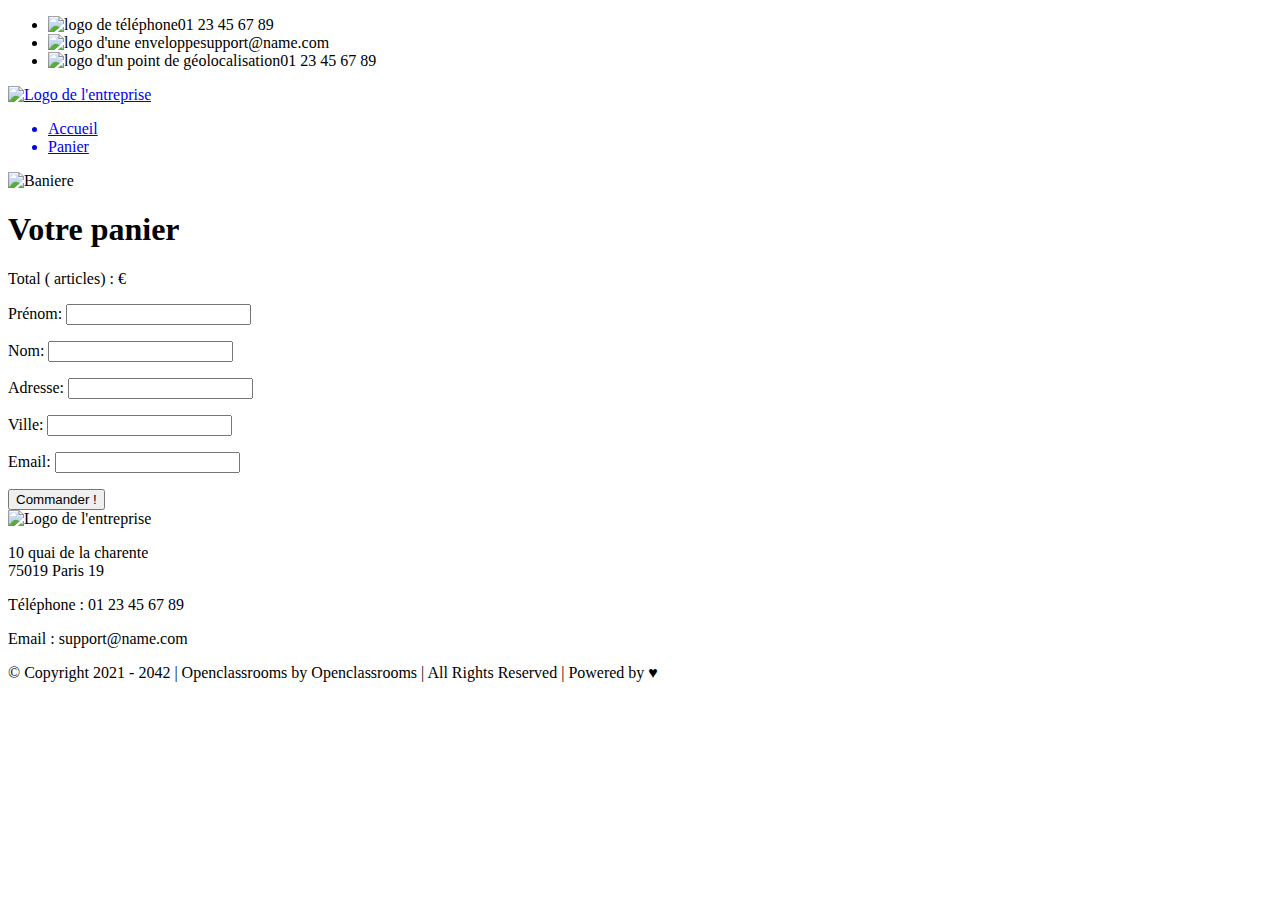
==== front/html/cart.html @ 38d21044 "feat: insérer les produits dans la page d'accueil" ====
<!DOCTYPE html>
<html lang="fr">

<head>
  <title>Cart</title>

  <meta charset="utf-8">
  <meta name="description" content="Plateforme incroyable de e-commerce">

  <link rel="preconnect" href="https://fonts.googleapis.com">
  <link rel="preconnect" href="https://fonts.gstatic.com" crossorigin>
  <link href="https://fonts.googleapis.com/css2?family=Montserrat:wght@100;200;300;400;500;600;700;800;900&display=swap"
    rel="stylesheet">
  <link href="../css/style.css" rel="stylesheet" />
  <link href="../css/cart.css" rel="stylesheet" />
  <link rel="shortcut icon" href="#">

  <meta name="viewport" content="width=device-width, initial-scale=1">
</head>

<body>
  <header>
    <div class="limitedWidthBlockContainer informations">
      <div class="limitedWidthBlock">
        <ul>
          <li><img src="../images/icons/phone.svg" alt="logo de téléphone" class="informations__phone">01 23 45 67 89
          </li>
          <li><img src="../images/icons/mail.svg" alt="logo d'une enveloppe" class="informations__mail">support@name.com
          </li>
          <li><img src="../images/icons/adress.svg" alt="logo d'un point de géolocalisation"
              class="informations__address">01 23 45 67 89</li>
        </ul>
      </div>
    </div>
    <div class="limitedWidthBlockContainer menu">
      <div class="limitedWidthBlock">
        <a href="./index.html">
          <img class="logo" src="../images/logo.png" alt="Logo de l'entreprise">
        </a>
        <nav>
          <ul>
            <a href="./index.html">
              <li>Accueil</li>
            </a>
            <a href="./cart.html">
              <li>Panier</li>
            </a>
          </ul>
        </nav>
      </div>
    </div>
    <img class="banniere" src="../images/banniere.png" alt="Baniere">
  </header>

  <main class="limitedWidthBlockContainer">
    <div class="limitedWidthBlock" id="limitedWidthBlock">
      <div class="cartAndFormContainer" id="cartAndFormContainer">
        <h1>Votre panier</h1>
        <section class="cart">
          <section id="cart__items">
            <!--  <article class="cart__item" data-id="{product-ID}" data-color="{product-color}">
                <div class="cart__item__img">
                  <img src="../images/product01.jpg" alt="Photographie d'un canapé">
                </div>
                <div class="cart__item__content">
                  <div class="cart__item__content__description">
                    <h2>Nom du produit</h2>
                    <p>Vert</p>
                    <p>42,00 €</p>
                  </div>
                  <div class="cart__item__content__settings">
                    <div class="cart__item__content__settings__quantity">
                      <p>Qté : </p>
                      <input type="number" class="itemQuantity" name="itemQuantity" min="1" max="100" value="42">
                    </div>
                    <div class="cart__item__content__settings__delete">
                      <p class="deleteItem">Supprimer</p>
                    </div>
                  </div>
                </div>
              </article> -->
          </section>
          <div class="cart__price">
            <p>Total (<span id="totalQuantity"><!-- 2 --></span> articles) : <span id="totalPrice"><!-- 84,00 --></span>
              €</p>
          </div>
          <div class="cart__order">
            <form method="get" class="cart__order__form">
              <div class="cart__order__form__question">
                <label for="firstName">Prénom: </label>
                <input type="text" name="firstName" id="firstName" required>
                <p id="firstNameErrorMsg"><!-- ci est un message d'erreur --></p>
              </div>
              <div class="cart__order__form__question">
                <label for="lastName">Nom: </label>
                <input type="text" name="lastName" id="lastName" required>
                <p id="lastNameErrorMsg"></p>
              </div>
              <div class="cart__order__form__question">
                <label for="address">Adresse: </label>
                <input type="text" name="address" id="address" required>
                <p id="addressErrorMsg"></p>
              </div>
              <div class="cart__order__form__question">
                <label for="city">Ville: </label>
                <input type="text" name="city" id="city" required>
                <p id="cityErrorMsg"></p>
              </div>
              <div class="cart__order__form__question">
                <label for="email">Email: </label>
                <input type="email" name="email" id="email" required>
                <p id="emailErrorMsg"></p>
              </div>
              <div class="cart__order__form__submit">
                <input type="submit" value="Commander !" id="order">
              </div>
            </form>
          </div>
        </section>
      </div>
    </div>
  </main>

  <footer>
    <div class="limitedWidthBlockContainer footerMain">
      <div class="limitedWidthBlock">
        <div>
          <img class="logo" src="../images/logo.png" alt="Logo de l'entreprise">
        </div>
        <div>
          <p>10 quai de la charente <br>75019 Paris 19</p>
        </div>
        <div>
          <p>Téléphone : 01 23 45 67 89</p>
        </div>
        <div>
          <p>Email : support@name.com</p>
        </div>
      </div>
    </div>
    <div class="limitedWidthBlockContainer footerSecondary">
      <div class="limitedWidthBlock">
        <p>© Copyright 2021 - 2042 | Openclassrooms by Openclassrooms | All Rights Reserved | Powered by &hearts;</p>
      </div>
    </div>
  </footer>
  <script src="../js/cart.js"></script>
</body>

</html>
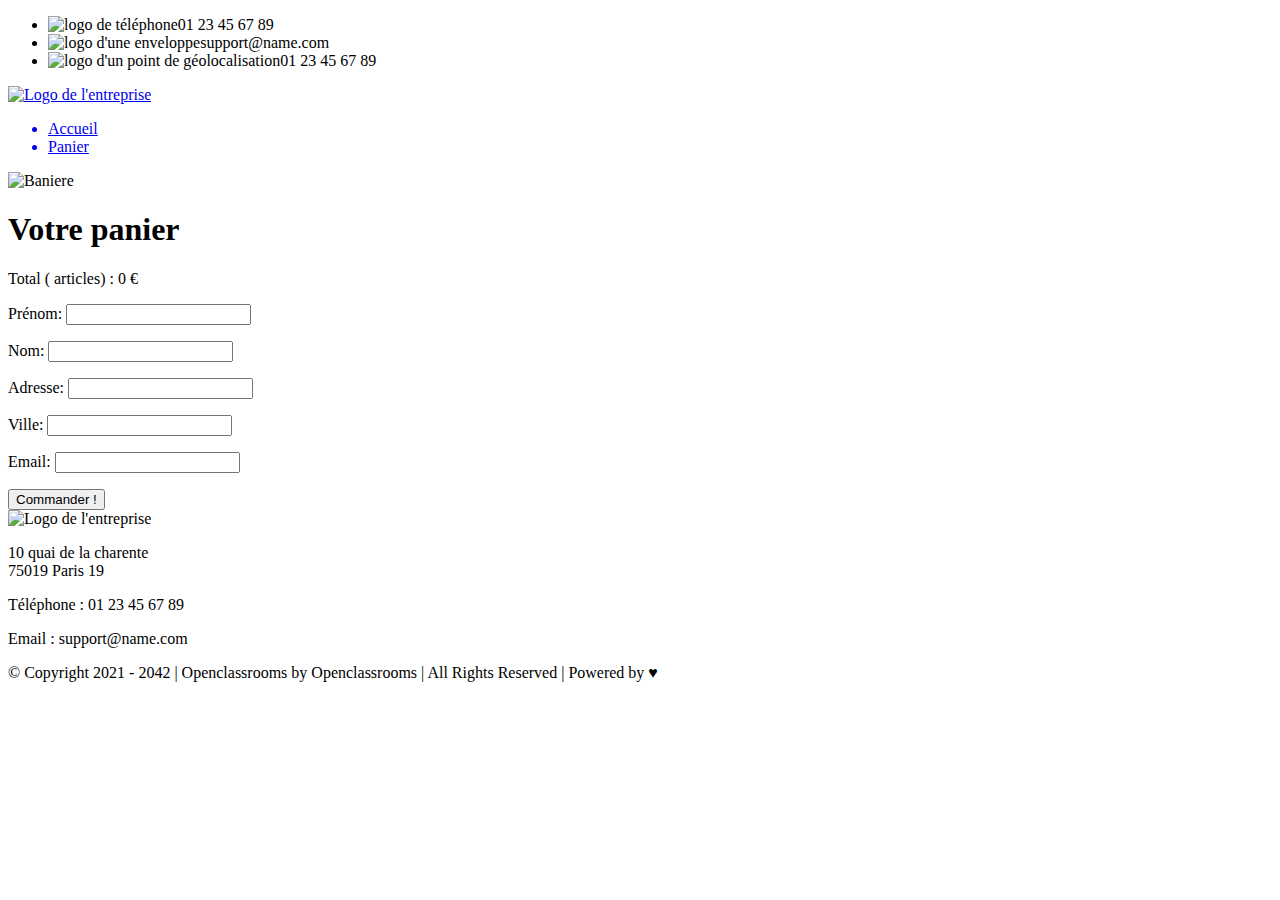
==== commit f5671f08: "affichage des produits sur la page panier" ====
--- a/front/html/cart.html
+++ b/front/html/cart.html
@@ -81,7 +81,8 @@
               </article> -->
           </section>
           <div class="cart__price">
-            <p>Total (<span id="totalQuantity"><!-- 2 --></span> articles) : <span id="totalPrice"><!-- 84,00 --></span>
+            <p>Total (<span id="totalQuantity"><!-- 2 --></span> articles) : <span
+                id="total-price"><!-- 84,00 --></span>
               €</p>
           </div>
           <div class="cart__order">
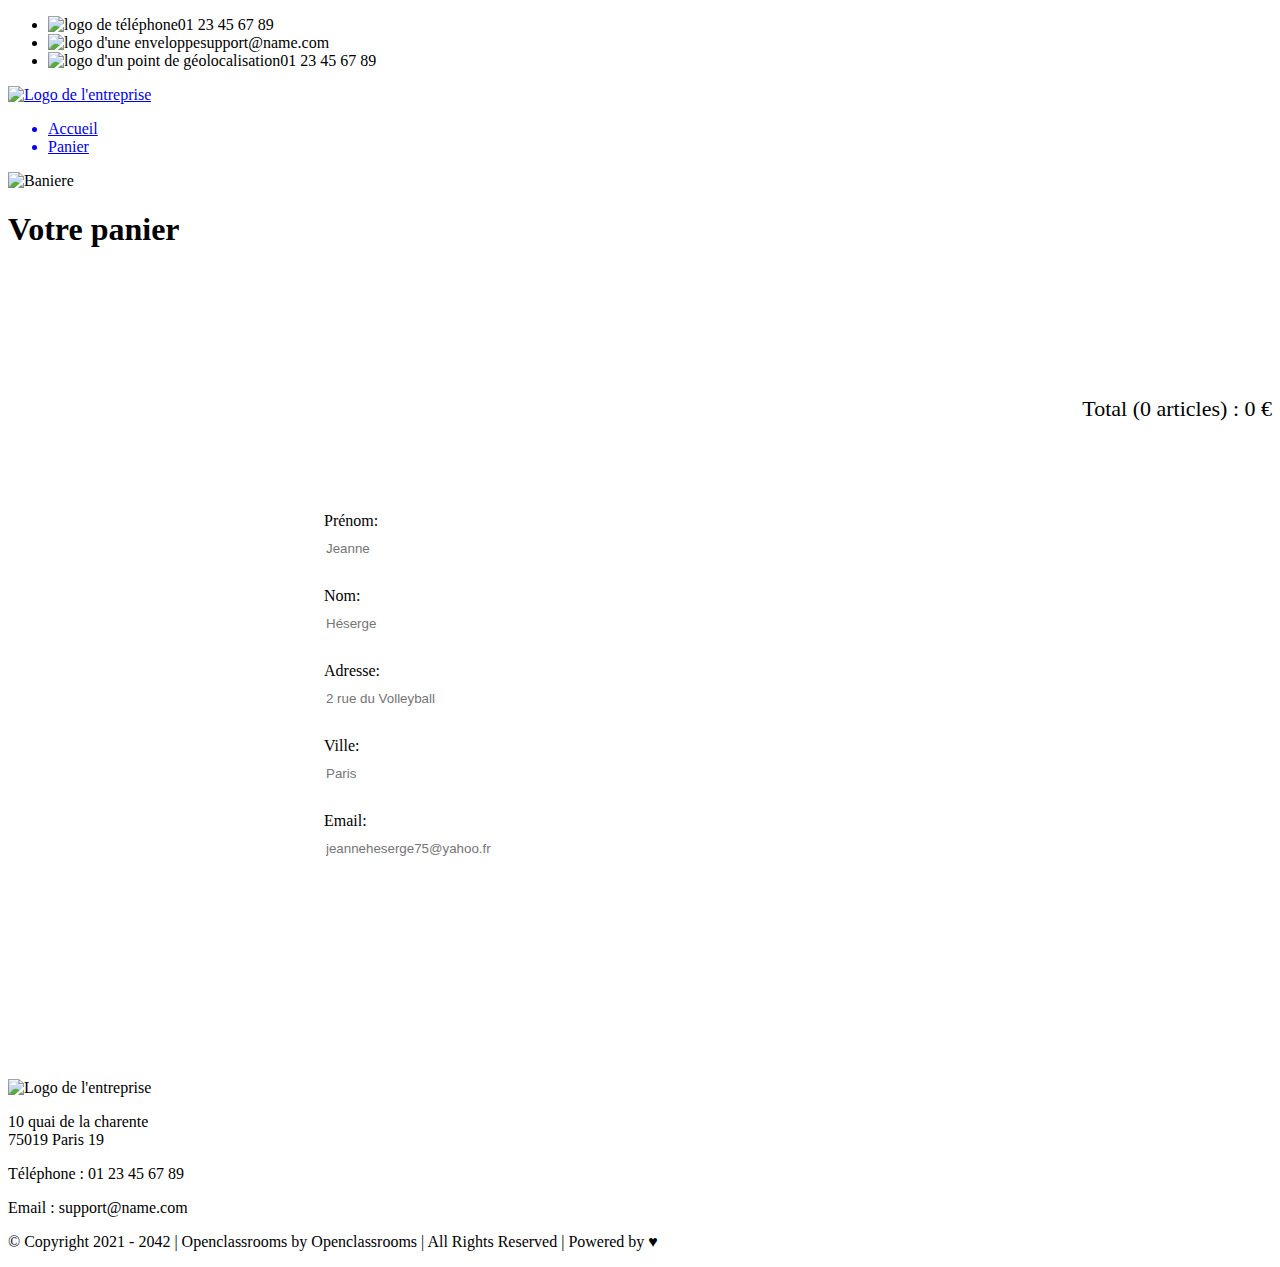
==== commit 0ec289dd: "avancée dans le formulaire et les messages d'erreur input" ====
--- a/front/html/cart.html
+++ b/front/html/cart.html
@@ -89,27 +89,27 @@
             <form method="get" class="cart__order__form">
               <div class="cart__order__form__question">
                 <label for="firstName">Prénom: </label>
-                <input type="text" name="firstName" id="firstName" required>
+                <input type="text" name="firstName" id="firstName" required placeholder="Jeanne">
                 <p id="firstNameErrorMsg"><!-- ci est un message d'erreur --></p>
               </div>
               <div class="cart__order__form__question">
                 <label for="lastName">Nom: </label>
-                <input type="text" name="lastName" id="lastName" required>
+                <input type="text" name="lastName" id="lastName" required placeholder="Héserge">
                 <p id="lastNameErrorMsg"></p>
               </div>
               <div class="cart__order__form__question">
                 <label for="address">Adresse: </label>
-                <input type="text" name="address" id="address" required>
+                <input type="text" name="address" id="address" required placeholder="2 rue du Volleyball">
                 <p id="addressErrorMsg"></p>
               </div>
               <div class="cart__order__form__question">
                 <label for="city">Ville: </label>
-                <input type="text" name="city" id="city" required>
+                <input type="text" name="city" id="city" required placeholder="Paris">
                 <p id="cityErrorMsg"></p>
               </div>
               <div class="cart__order__form__question">
                 <label for="email">Email: </label>
-                <input type="email" name="email" id="email" required>
+                <input type="email" name="email" id="email" required placeholder="jeanneheserge75@yahoo.fr">
                 <p id="emailErrorMsg"></p>
               </div>
               <div class="cart__order__form__submit">
--- a/front/css/cart.css
+++ b/front/css/cart.css
@@ -0,0 +1,201 @@
+/*********/
+/*GENERAL*/
+/*********/
+
+main {
+	padding-bottom: 90px;
+}
+
+h1 {
+	margin-bottom: 90px;
+}
+
+h2 {
+	text-align: start;
+}
+
+/************/
+/*Cart Items*/
+/************/
+.cart__item {
+	display: flex;
+	justify-content: space-around;
+	border-top: 1px solid white;
+	padding-top: 35px;
+	margin-bottom: 30px;
+}
+
+.cart__item__img {
+	width: 25%;
+}
+
+.cart__item__img img {
+	width: 100%;
+	border-radius: 25px;
+}
+
+.cart__item__content {
+	width: 50%;
+	display: flex;
+	flex-direction: column;
+	justify-content: space-between;
+}
+
+.cart__item__content__titlePrice {
+	display: flex;
+	justify-content: space-between;
+}
+
+.cart__item__content__titlePrice h2,
+.cart__item__content__titlePrice p {
+	margin: 0;
+}
+
+.cart__item__content__settings p {
+	margin: 0;
+}
+
+.cart__item__content__settings input {
+	color: var(--footer-secondary-color);
+	font-family: 'Montserrat', sans-serif;
+	font-size: 14px;
+	border-radius: 20px;
+	border: 1px solid #767676;
+	text-align: center;
+	text-align-last: center;
+}
+
+.cart__item__content__settings input:focus {
+	outline: none;
+}
+
+.cart__item__content__settings__quantity {
+	display: flex;
+}
+
+.cart__item__content__settings__quantity p {
+	margin-right: 10px;
+	display: flex;
+}
+
+.cart__item__content__settings__delete p {
+	display: inline;
+}
+
+.cart__item__content__settings__delete p:hover {
+	cursor: pointer;
+	font-weight: 700;
+}
+
+/*******/
+/*Price*/
+/*******/
+.cart__price {
+	border-top: 1px solid white;
+	padding-top: 35px;
+}
+
+.cart__price p {
+	text-align: end;
+	font-size: 22px;
+}
+
+/*******/
+/*Order*/
+/*******/
+.cart__order {
+	display: flex;
+	justify-content: center;
+	margin-top: 90px;
+}
+
+.cart__order__form {
+	width: 50%;
+}
+
+.cart__order__form__question {
+	display: flex;
+	flex-direction: column;
+	margin-bottom: 25px;
+}
+
+.cart__order__form__question input {
+	border-radius: 13px;
+	border: 0;
+	height: 26px;
+	margin-top: 4px;
+}
+
+.cart__order__form__question input:focus {
+	outline: none;
+}
+
+.cart__order__form__question p {
+	margin: 0;
+	color: #fbbcbc;
+	font-size: 15px;
+	margin-left: 8px;
+}
+
+.cart__order__form__submit {
+	display: flex;
+	justify-content: center;
+}
+
+.cart__order__form__submit input {
+	font-size: 22px;
+	border-radius: 40px;
+	border: 0;
+	background-color: var(--secondary-color);
+	color: white;
+	padding: 18px 28px;
+	cursor: pointer;
+	margin-top: 40px;
+}
+
+.cart__order__form__submit input:hover {
+	box-shadow: rgb(42 18 206 / 90%) 0 0 22px 6px;
+}
+
+
+
+/***************/
+/*Media queries*/
+/***************/
+
+@media (max-width: 991.98px) {
+	.cart__item__content__titlePrice {
+		flex-direction: column;
+	}
+}
+
+@media (max-width: 575.98px) {
+	.cart__item {
+		flex-direction: column;
+		align-items: center;
+	}
+
+	.cart__item__img {
+		width: 50%;
+	}
+
+	.cart__item__content {
+		width: 90%;
+	}
+
+	.cart__item__content__titlePrice {
+		margin-bottom: 20px;
+	}
+
+	.cart__price p {
+		text-align: center;
+	}
+
+	.cart__order {
+		justify-content: center;
+	}
+
+	.cart__order__form {
+		width: 75%;
+	}
+}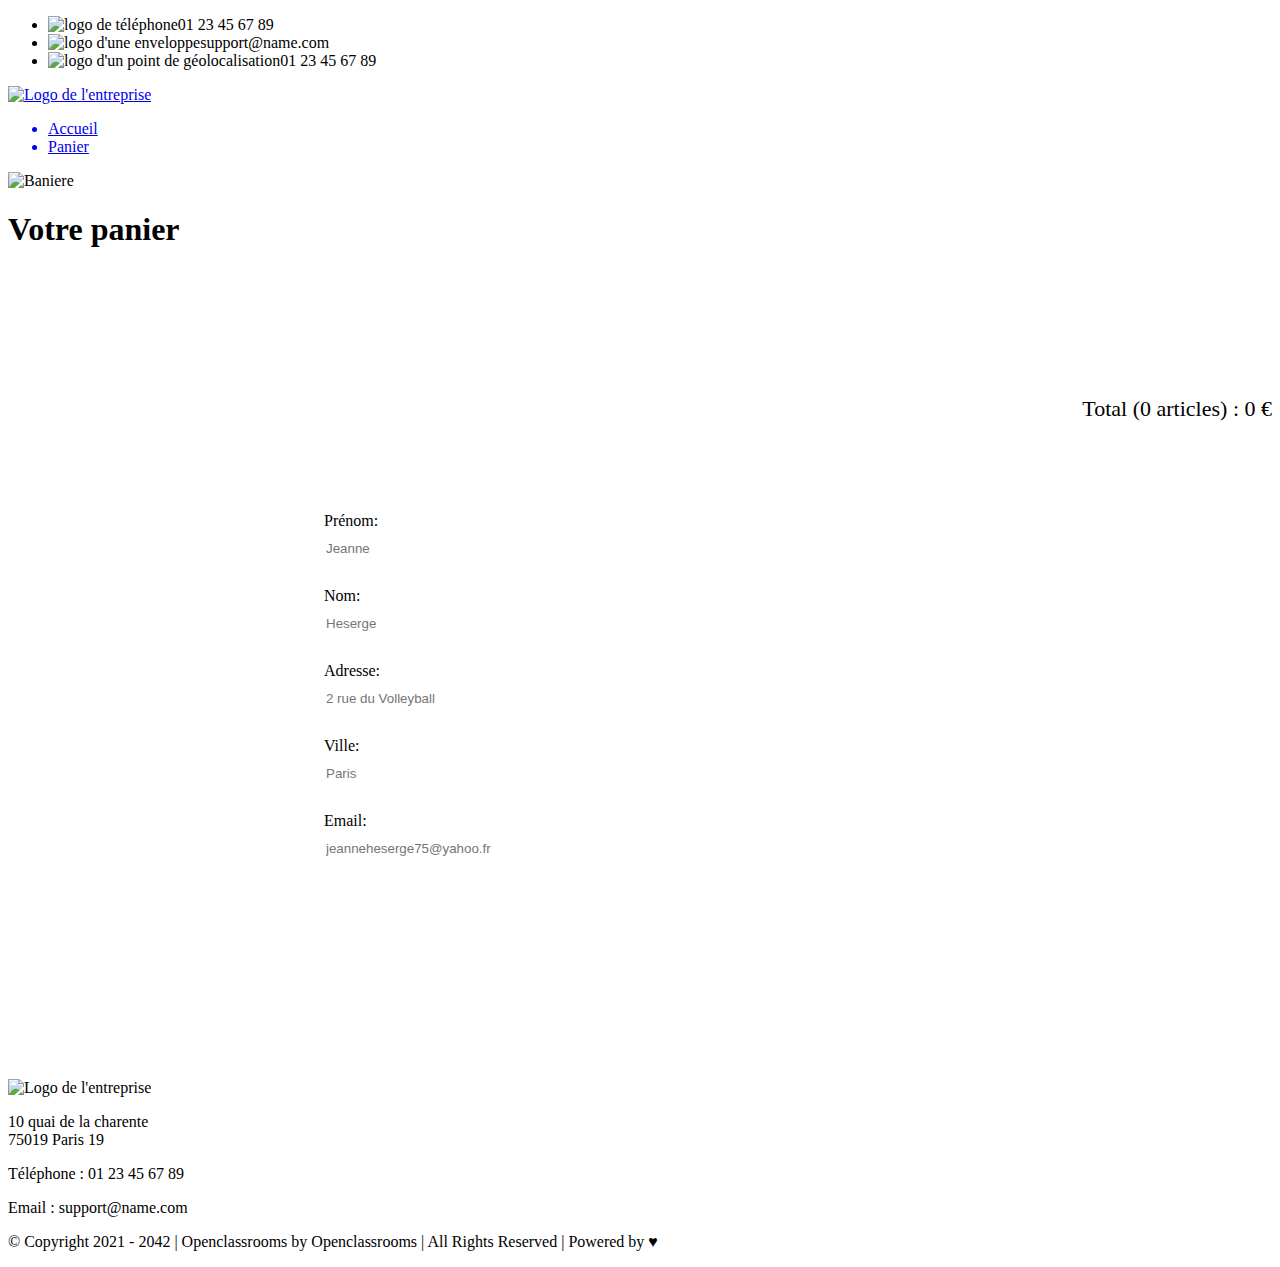
==== commit ce29220f: "modifs mineures" ====
--- a/front/html/cart.html
+++ b/front/html/cart.html
@@ -94,7 +94,7 @@
               </div>
               <div class="cart__order__form__question">
                 <label for="lastName">Nom: </label>
-                <input type="text" name="lastName" id="lastName" required placeholder="Héserge">
+                <input type="text" name="lastName" id="lastName" required placeholder="Heserge">
                 <p id="lastNameErrorMsg"></p>
               </div>
               <div class="cart__order__form__question">
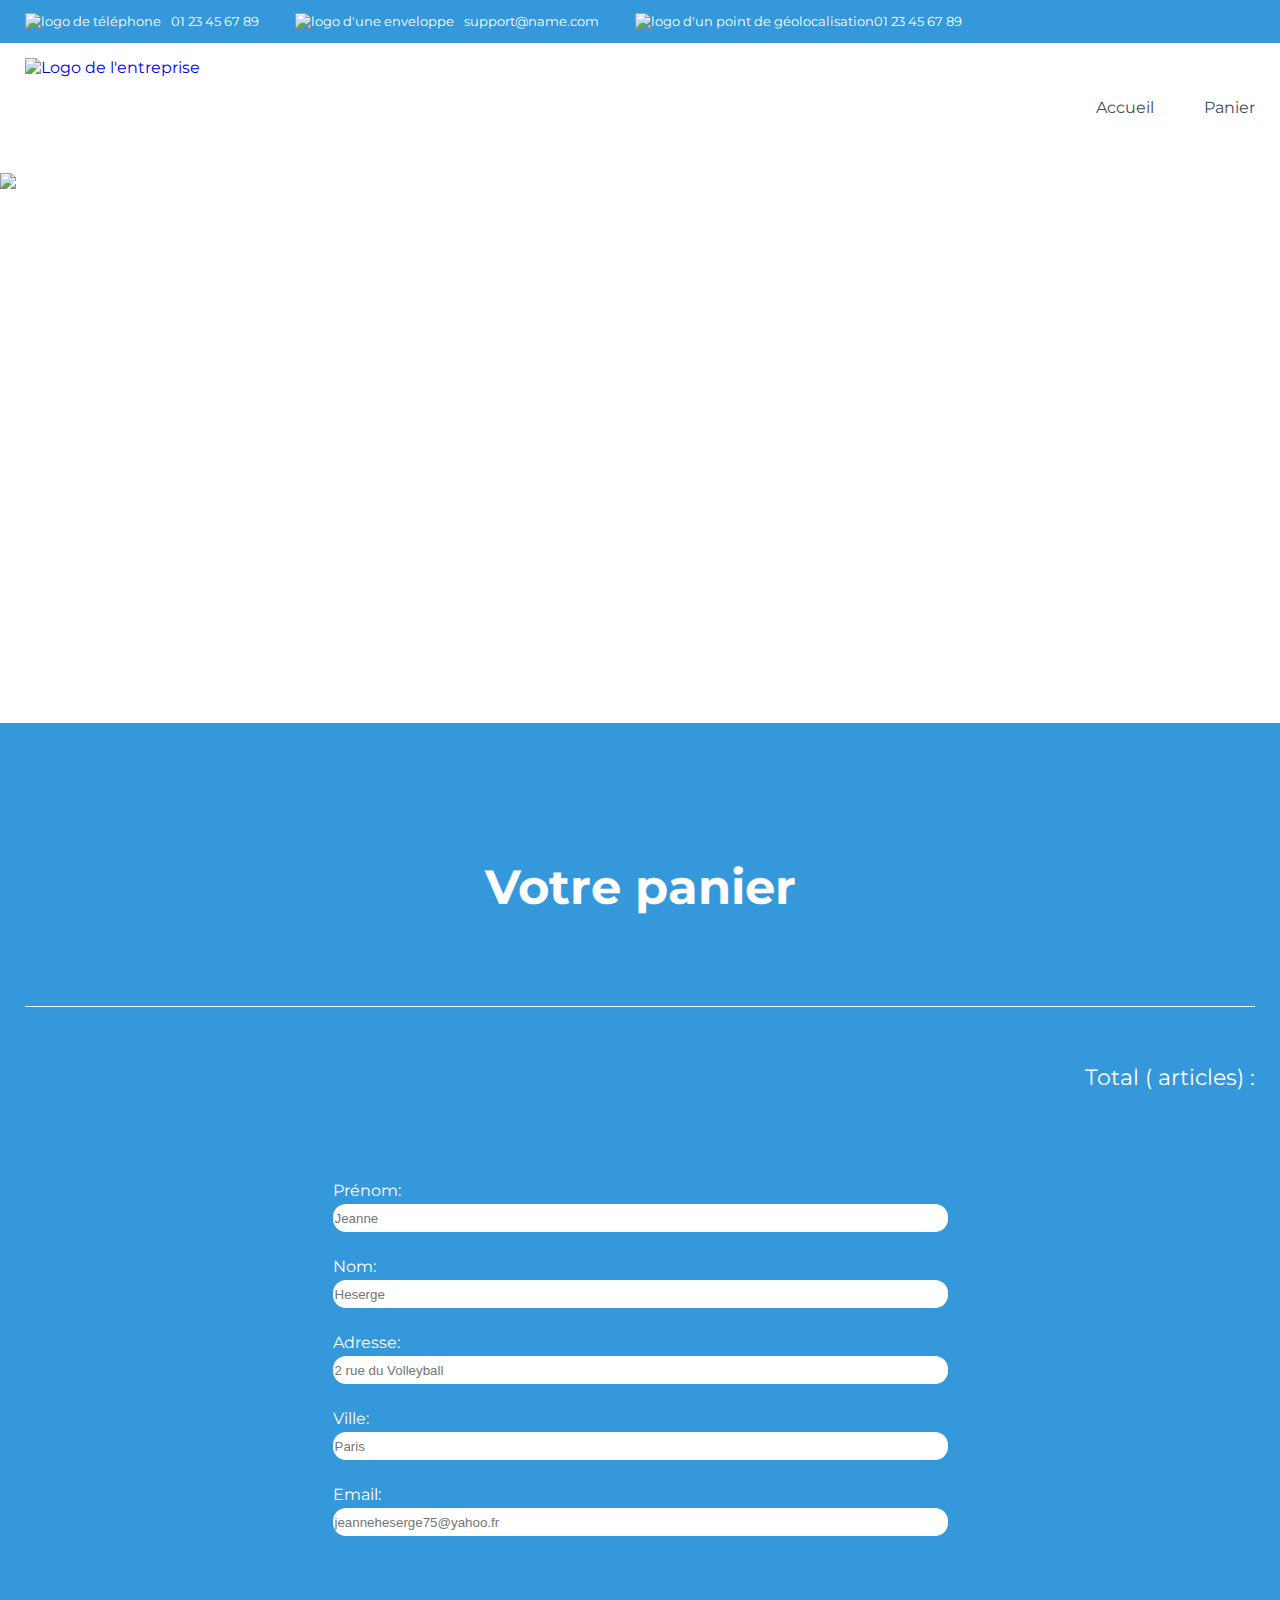
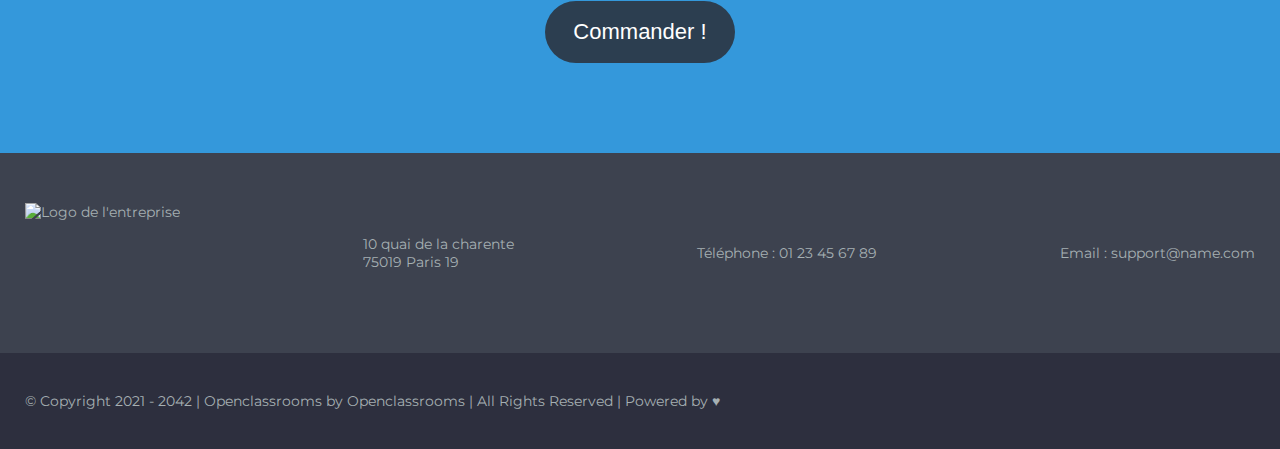
==== commit 3bd4b20f: "refactor: Ajout notion de POO" ====
--- a/front/html/cart.html
+++ b/front/html/cart.html
@@ -83,7 +83,7 @@
           <div class="cart__price">
             <p>Total (<span id="totalQuantity"><!-- 2 --></span> articles) : <span
                 id="total-price"><!-- 84,00 --></span>
-              €</p>
+              </p>
           </div>
           <div class="cart__order">
             <form method="get" class="cart__order__form">
@@ -145,7 +145,8 @@
       </div>
     </div>
   </footer>
-  <script src="../js/cart.js"></script>
+  <script type="module" src="/js/module/index.js"></script>
+  <script type="module" src="/js/module/cart.js"></script>
 </body>
 
-</html>+</html>
--- a/front/css/style.css
+++ b/front/css/style.css
@@ -0,0 +1,314 @@
+/*********/
+/*GENERAL*/
+/*********/
+
+body {
+	font-family: 'Montserrat', sans-serif;
+	margin: 0;
+	color: white;
+	min-width: 300px;
+}
+
+h1 {
+	font-size: 48px;
+	font-weight: 700;
+	margin-top: 135px;
+	text-align: center;
+}
+
+h2 {
+	font-weight: 400;
+	margin-bottom: 60px;
+	text-align: center;
+}
+
+.logo {
+	height: 100px;
+}
+
+/*maxwidth + centering*/
+.limitedWidthBlockContainer {
+	display: flex;
+	justify-content: center;
+}
+
+.limitedWidthBlock {
+	width: 100%;
+	max-width: 1400px;
+	padding: 0 25px;
+}
+
+/*Colors*/
+:root {
+	--main-color: #3498db;
+	--secondary-color: #2c3e50;
+	--text-color: #3d4c68;
+	--footer-text-color: #a6b0b3;
+	--footer-main-color: #3d424f;
+	--footer-secondary-color: #2d2f3e;
+	/*background-color: var(--main-color);*/
+}
+
+
+
+
+/********/
+/*Header*/
+/********/
+
+/*informations*/
+.informations {
+	font-size: 13px;
+	background-color: var(--main-color);
+}
+
+.informations img {
+	height: 17px;
+}
+
+.informations ul {
+	display: flex;
+	padding-left: 0;
+}
+
+.informations ul li {
+	display: flex;
+	list-style: none;
+	margin-right: 36px;
+}
+
+.informations__phone,
+.informations__mail {
+	margin-right: 10px;
+}
+
+/*menu*/
+.menu {
+	background-color: white;
+}
+
+.menu .limitedWidthBlock {
+	display: flex;
+	justify-content: space-between;
+}
+
+.menu a {
+	display: flex;
+	align-items: center;
+	text-decoration: none;
+}
+
+.menu nav {
+	display: flex;
+}
+
+.menu nav ul {
+	display: flex;
+	margin: 0;
+	line-height: 130px;
+}
+
+.menu nav ul li {
+	list-style: none;
+	margin-left: 50px;
+	color: var(--text-color);
+}
+
+.menu nav ul li:hover {
+	font-weight: 600;
+	color: #3498db !important;
+}
+
+/*banniere*/
+.banniere {
+	width: 100%;
+	height: 550px;
+	object-fit: cover;
+	display: flex;
+}
+
+
+
+
+/******/
+/*Main*/
+/******/
+
+main {
+	background-color: var(--main-color);
+}
+
+/*items*/
+.items {
+	margin-bottom: 135px;
+	display: flex;
+	justify-content: space-around;
+	flex-wrap: wrap;
+}
+
+.items a {
+	width: 100%;
+	text-decoration: none;
+	color: unset;
+}
+
+.items a:hover article {
+	box-shadow: rgba(42, 18, 206, 0.9) 0 0 22px 6px;
+}
+
+.items article {
+	background-color: var(--secondary-color);
+	display: flex;
+	flex-direction: column;
+	align-items: center;
+	margin-bottom: 40px;
+	padding-top: 25px;
+	width: 30%;
+	border-radius: 10px;
+}
+
+.items article img {
+	width: 160px;
+	height: 160px;
+	object-fit: cover;
+	border-radius: 10px;
+	display: flex;
+	text-align: center;
+	margin-left: 30%;
+}
+
+.items article h3 {
+	font-size: 22px;
+	font-weight: 700;
+	text-align: center;
+	text-transform: uppercase;
+}
+
+.items article p {
+	text-align: center;
+	padding-left: 23px;
+	padding-right: 23px;
+	box-sizing: border-box;
+	overflow: hidden;
+	text-overflow: ellipsis;
+
+	display: -webkit-box;
+	-webkit-line-clamp: 3;
+	-webkit-box-orient: vertical;
+	white-space: normal;
+}
+
+
+
+
+/********/
+/*Footer*/
+/********/
+
+footer {
+	color: var(--footer-text-color);
+	display: flex;
+	flex-direction: column;
+	font-size: 14px;
+}
+
+footer .footerMain,
+footer .footerSecondary {
+	width: 100%;
+}
+
+/*footerMain*/
+.footerMain {
+	background-color: var(--footer-main-color);
+	padding: 50px 0;
+}
+
+.footerMain .limitedWidthBlock {
+	display: flex;
+	justify-content: space-between;
+}
+
+.footerMain .limitedWidthBlock div {
+	display: flex;
+	align-items: center;
+}
+
+/*footerSecondary*/
+.footerSecondary {
+	background-color: var(--footer-secondary-color);
+	padding: 25px 0;
+}
+
+
+
+
+/***************/
+/*Media queries*/
+/***************/
+
+@media (max-width: 991.98px) {
+	.informations ul {
+		display: flex;
+		justify-content: space-around;
+	}
+
+	.items a {
+		width: 42%;
+	}
+
+	.footerMain .limitedWidthBlock {
+		display: flex;
+		flex-direction: column;
+		align-items: center;
+	}
+
+	.footerSecondary .limitedWidthBlock p {
+		text-align: center;
+	}
+}
+
+@media (max-width: 575.98px) {
+	.informations ul {
+		flex-direction: column;
+		align-items: center;
+	}
+
+	.informations ul li {
+		margin-bottom: 14px;
+		margin-right: 0;
+	}
+
+	.menu .limitedWidthBlock {
+		display: flex;
+		flex-direction: column;
+		align-items: center;
+	}
+
+	.logo {
+		margin-top: 20px;
+	}
+
+	.menu nav ul {
+		padding: 0;
+		line-height: 80px;
+	}
+
+	.menu nav ul a:first-child li {
+		margin-left: 0;
+	}
+
+	.items a {
+		width: 75%;
+	}
+
+	.items article {
+		background-color: var(--secondary-color);
+		display: flex;
+		flex-direction: column;
+		align-items: center;
+		margin-bottom: 40px;
+		padding-top: 25px;
+		width: 100%;
+		border-radius: 10px;
+	}
+}